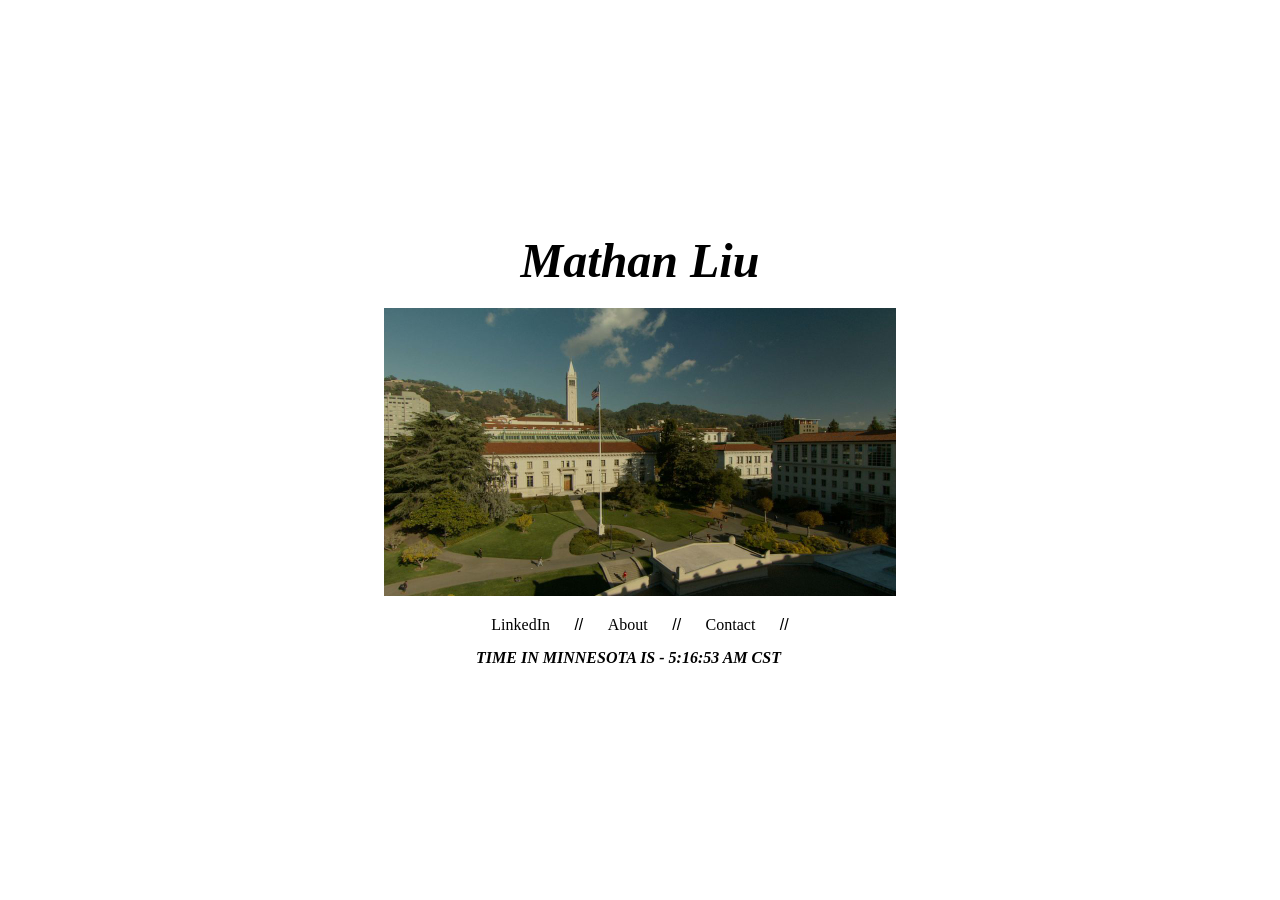
==== main.html @ 2d09c22e "website" ====
<!DOCTYPE html>
<html lang="en">
<head>
    <meta charset="UTF-8">
    <meta name="viewport" content="width=device-width, initial-scale=1.0">
    <title>Mathan Liu</title>
</head> 
<body>

    <div class="container">
        <div class="name">Mathan Liu</div>
        <div class="image">
            <img src="berk.jpeg" alt="Image">
        </div>
        <div class="links">
            <a href="www.linkedin.com/in/mathan8">LinkedIn</a>
            <span>//</span>
            <a href="about.html">About</a>
            <span>//</span>
            <a href="contact.html">Contact</a>
            <span>//</span>
            <div id="clock" class="clock"></div>
        </div>
    </div>   
    <link rel="stylesheet" href="styles.css">
    <script src="script.js"></script>
</body>
</html>
---- styles.css ----
body {
    margin: 0;
    padding: 0;
    display: flex;
    justify-content: center;
    align-items: center;
    height: 100vh;
    background-color: #ffffff;
    font-family: Arial, sans-serif;
}

.container {
    text-align: center;
}


.name {
    font-size: 3rem;
    font-weight: bold;
    margin-bottom: 20px;
    font-family: 'Times New Roman', Times, serif;
    font-style: italic;
}

.image img {
    max-width: 50%;
    height: auto;
    display: block;
    margin: 0 auto 20px;
}

.links {
    font-size: 1rem;
}

.links a {
    color: #000;
    text-decoration: none;
    margin: 0 10px;
    font-family: 'Times New Roman', Times, serif;
}

.links span {
    margin: 0 10px;
}

.links a:hover {
    text-decoration: underline;
    color: darkblue;
}

.clock {
    color: #000000;
    font-size: 15;
    font-weight: bold;
    padding-right: 23px;
    padding-top: 15px;
    font-family: 'Times New Roman', Times, serif;
}
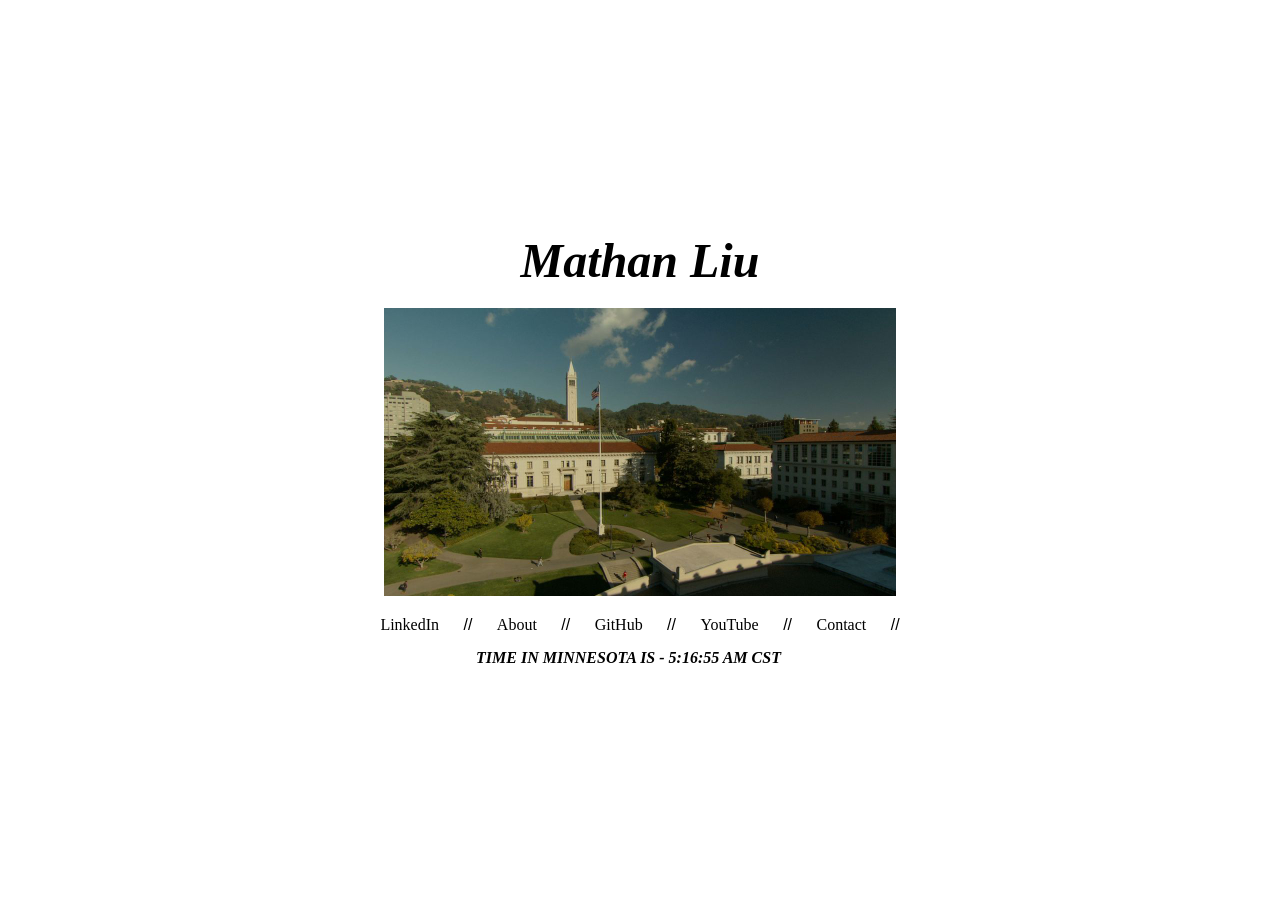
==== commit 6af7ebb8: "added github, yt, and linked to ucb website" ====
--- a/main.html
+++ b/main.html
@@ -17,6 +17,10 @@
             <span>//</span>
             <a href="about.html">About</a>
             <span>//</span>
+            <a href="https://github.com/A1uCard8">GitHub</a>
+            <span>//</span>
+            <a href="https://www.youtube.com/channel/UCKq7x9RKVjInVD0KuUXm_Aw">YouTube</a>
+            <span>//</span>
             <a href="contact.html">Contact</a>
             <span>//</span>
             <div id="clock" class="clock"></div>
